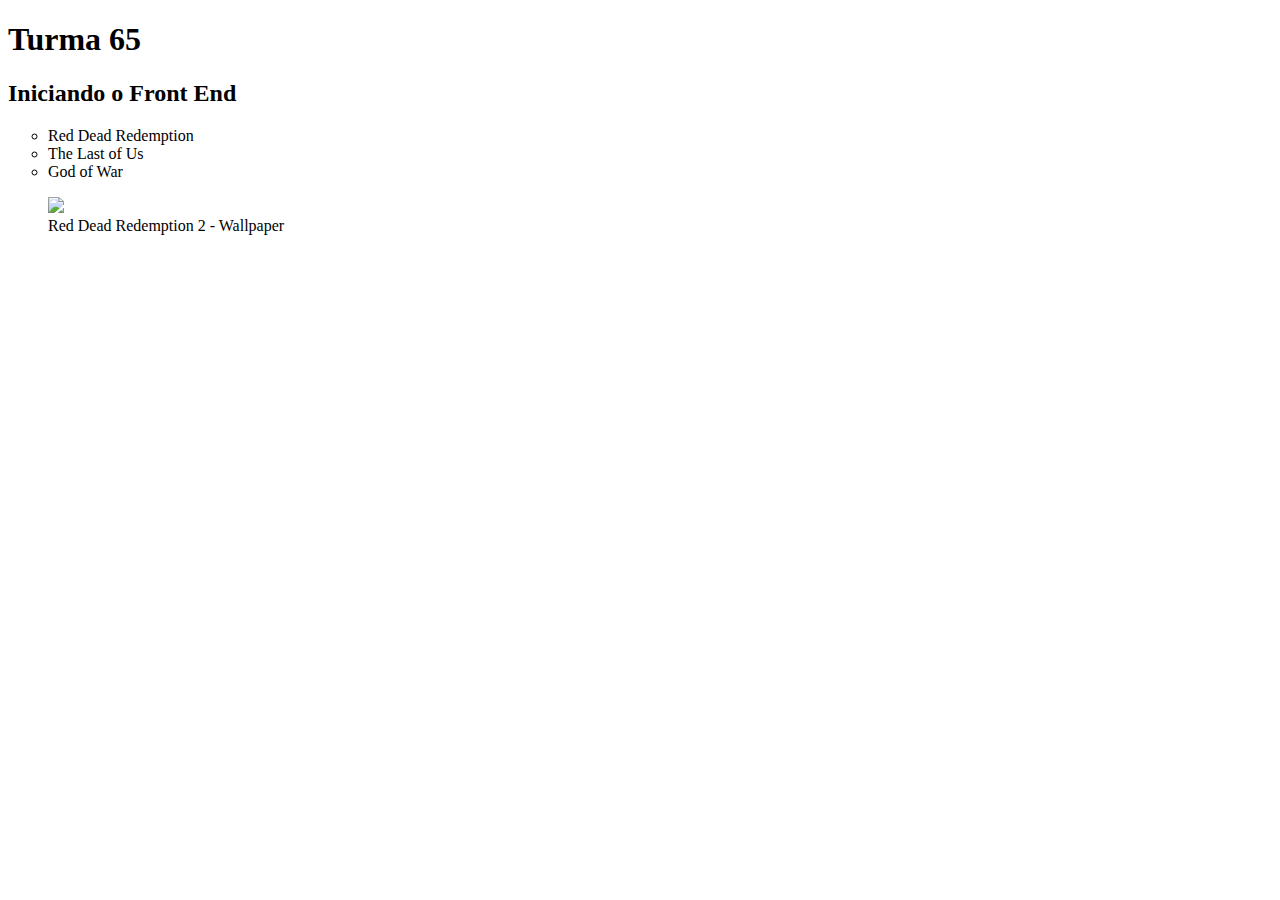
==== live Code/index.html @ 142d12d6 "Entendendo estrutura e TAGS HTML" ====
<!DOCTYPE html>
<html lang="pt-br"> 
<head> 
    <meta charset="UTF-8"> 
    <meta name="viewport" content="width=device-width, initial-scale=1.0">
    <title>Home</title> 
</head>
<body> 
    <h1>Turma 65</h1> <!-- h1 = Título principal do conteúdo, por padrão o recomendado é utilizar somente um h1 por página-->
    <h2>Iniciando o Front End</h2> <!-- h2 = subtítulo-->

    <ul style="list-style-type: circle;"> <!-- ul = lista não ordenada-->
        <li> Red Dead Redemption</li> <!-- li = item da lista, toda lista (ul ou ol) depende de um item para ser exibida -->
        <li> The Last of Us</li>
        <li> God of War</li>
    </ul>

    <figure> <!-- Tag para armazenar uma imagem e adicionar uma legenda -->
    <img src="https://encrypted-tbn0.gstatic.com/images?q=tbn:ANd9GcQDIpIiKl7uu59Nq5EMpToDNH2e4IJ_fwXblCAh8SlTJNPakQP8hamjhsLQ4caE2LFSvPU&usqp=CAU"> <!-- img src = TAG para adicionar imagem | src = caminho da imagem (pode ser local ou uma URL) -->
    <figcaption> Red Dead Redemption 2 - Wallpaper </figcaption> <!-- Legenda da imagem-->
    </figure>

</body>
</html>

<!--
    COMENTÁRIOS:
    ESTRUTURA BÁSICA DE UM CÓDIGO HTML

    <!DOCTYPE html> "indica que será utilizada a versão mais recente do HTML para leitura do navegador"
    <html lang="pt-br"> "html = Propriedade para definir a estrutura | lang = linguagem que a estrutura será escrita no body"
        <head> "O navegador inicia a leitura da estrutura através dessa TAG, dessa forma é necessário informar algumas configurações iniciais como título, consumo de API, padrão de codificação etc"
            <meta charset="UTF-8"> "charset UTF-8 = Define o padrão de codificação com caracteres especiais, como ç, ~, ^, etc"
            <meta name="viewport" "content="width=device-width, initial-scale=1.0"> name | content = Responsividade da aplicação, para que o conteúdo possa se adaptar a diferentes tamanhos de telas"
            <title>Home</title> "Define o título da página"
            <body> "Corpo da página, tudo que estiver dentro do Body será renderizado na página e exibido ao usuário"
            </body>
        </head>
    </html>

    TAG meta = Utilizada para carregar metadados (informações não-visiveis necessárias para aplicação funcionar)
    <meta http-equiv="X-UA-Compatible" content="IE=edge"> Força o navegador INTERNET EXPLORER à adaptar o conteúdo semelhante ao EDGE
    TAG = Codigo usado em HTML para exibir um conteúdo, é uma estrutura/caixa que guarda um conteúdo para exibição
    ATRIBUTOS = Os atributos de uma tag são responsáveis por alterar o comportamento padrão dessa TAG

    ASSETS = Pasta onde é adicionado alguns acessos externos do arquivo html, nessa pasta serão adicionados arquivos .css, javascript e imagens/vídeos, por exemplo
    style = propriedade que define o estilo (forma, cor, tamanho) de uma TAG
-->
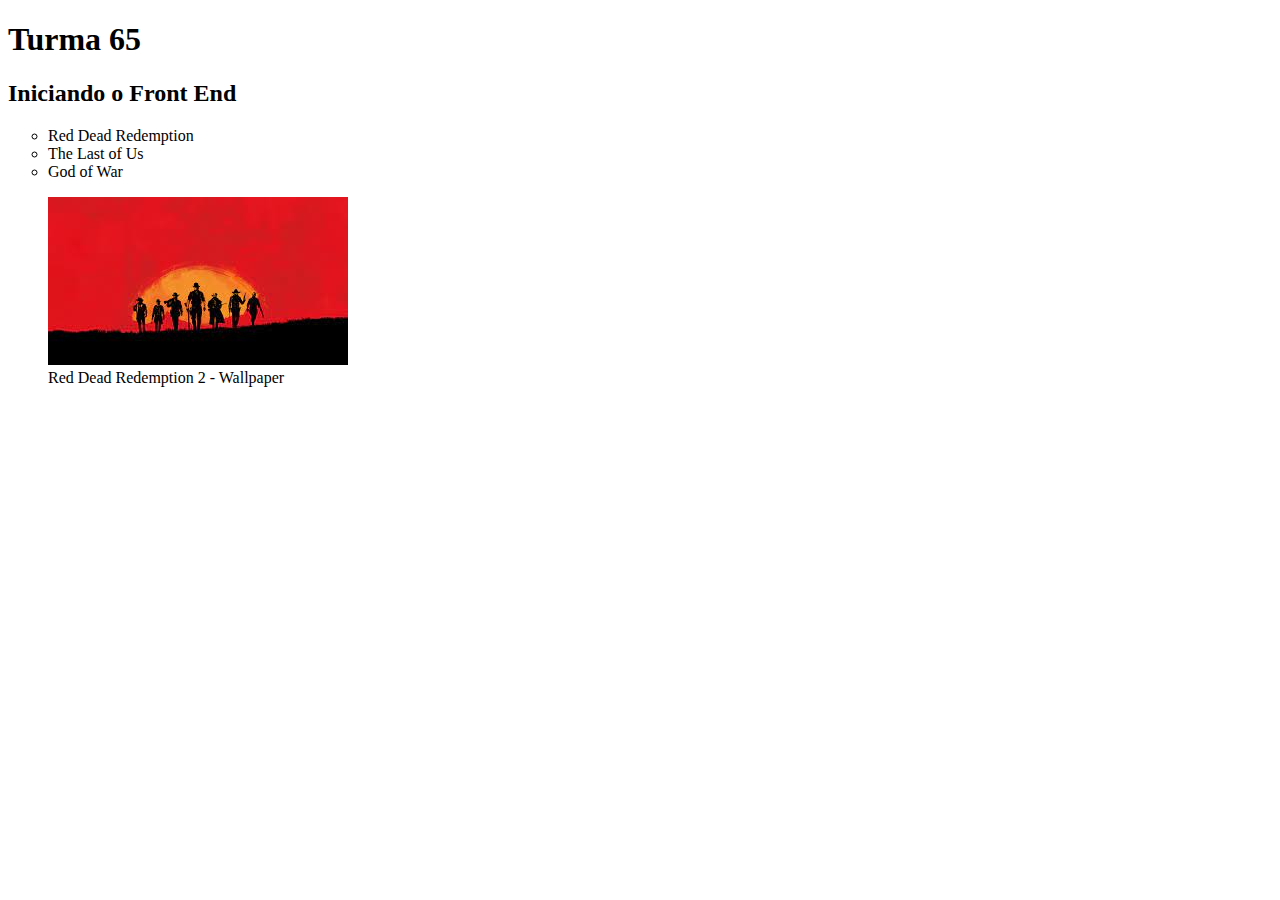
==== commit a37a828a: "Implementando estilização com CSS puro" ====
--- a/live Code/index.html
+++ b/live Code/index.html
@@ -16,7 +16,7 @@
     </ul>
 
     <figure> <!-- Tag para armazenar uma imagem e adicionar uma legenda -->
-    <img src="https://encrypted-tbn0.gstatic.com/images?q=tbn:ANd9GcQDIpIiKl7uu59Nq5EMpToDNH2e4IJ_fwXblCAh8SlTJNPakQP8hamjhsLQ4caE2LFSvPU&usqp=CAU"> <!-- img src = TAG para adicionar imagem | src = caminho da imagem (pode ser local ou uma URL) -->
+    <img src="assets/img/reddead.jpeg"> <!-- img src = TAG para adicionar imagem | src = caminho da imagem (pode ser local ou uma URL) -->
     <figcaption> Red Dead Redemption 2 - Wallpaper </figcaption> <!-- Legenda da imagem-->
     </figure>
 
